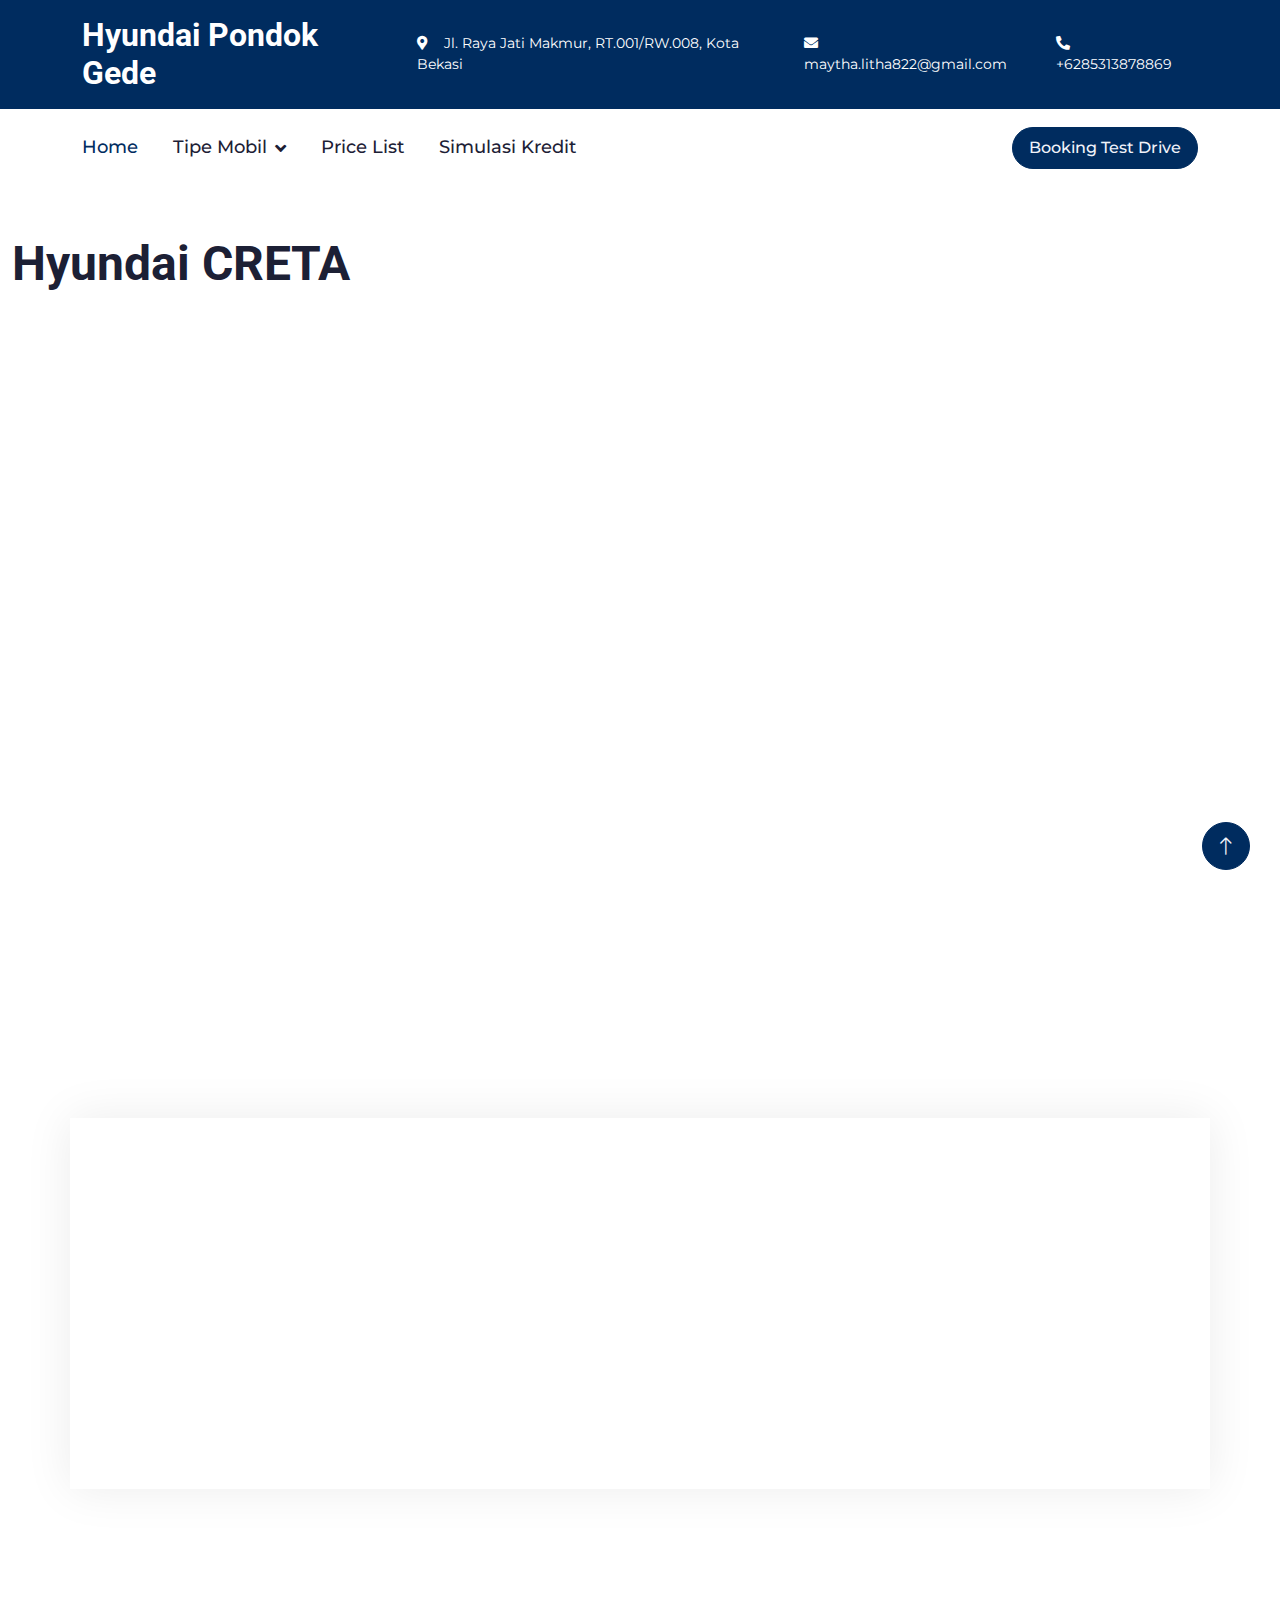
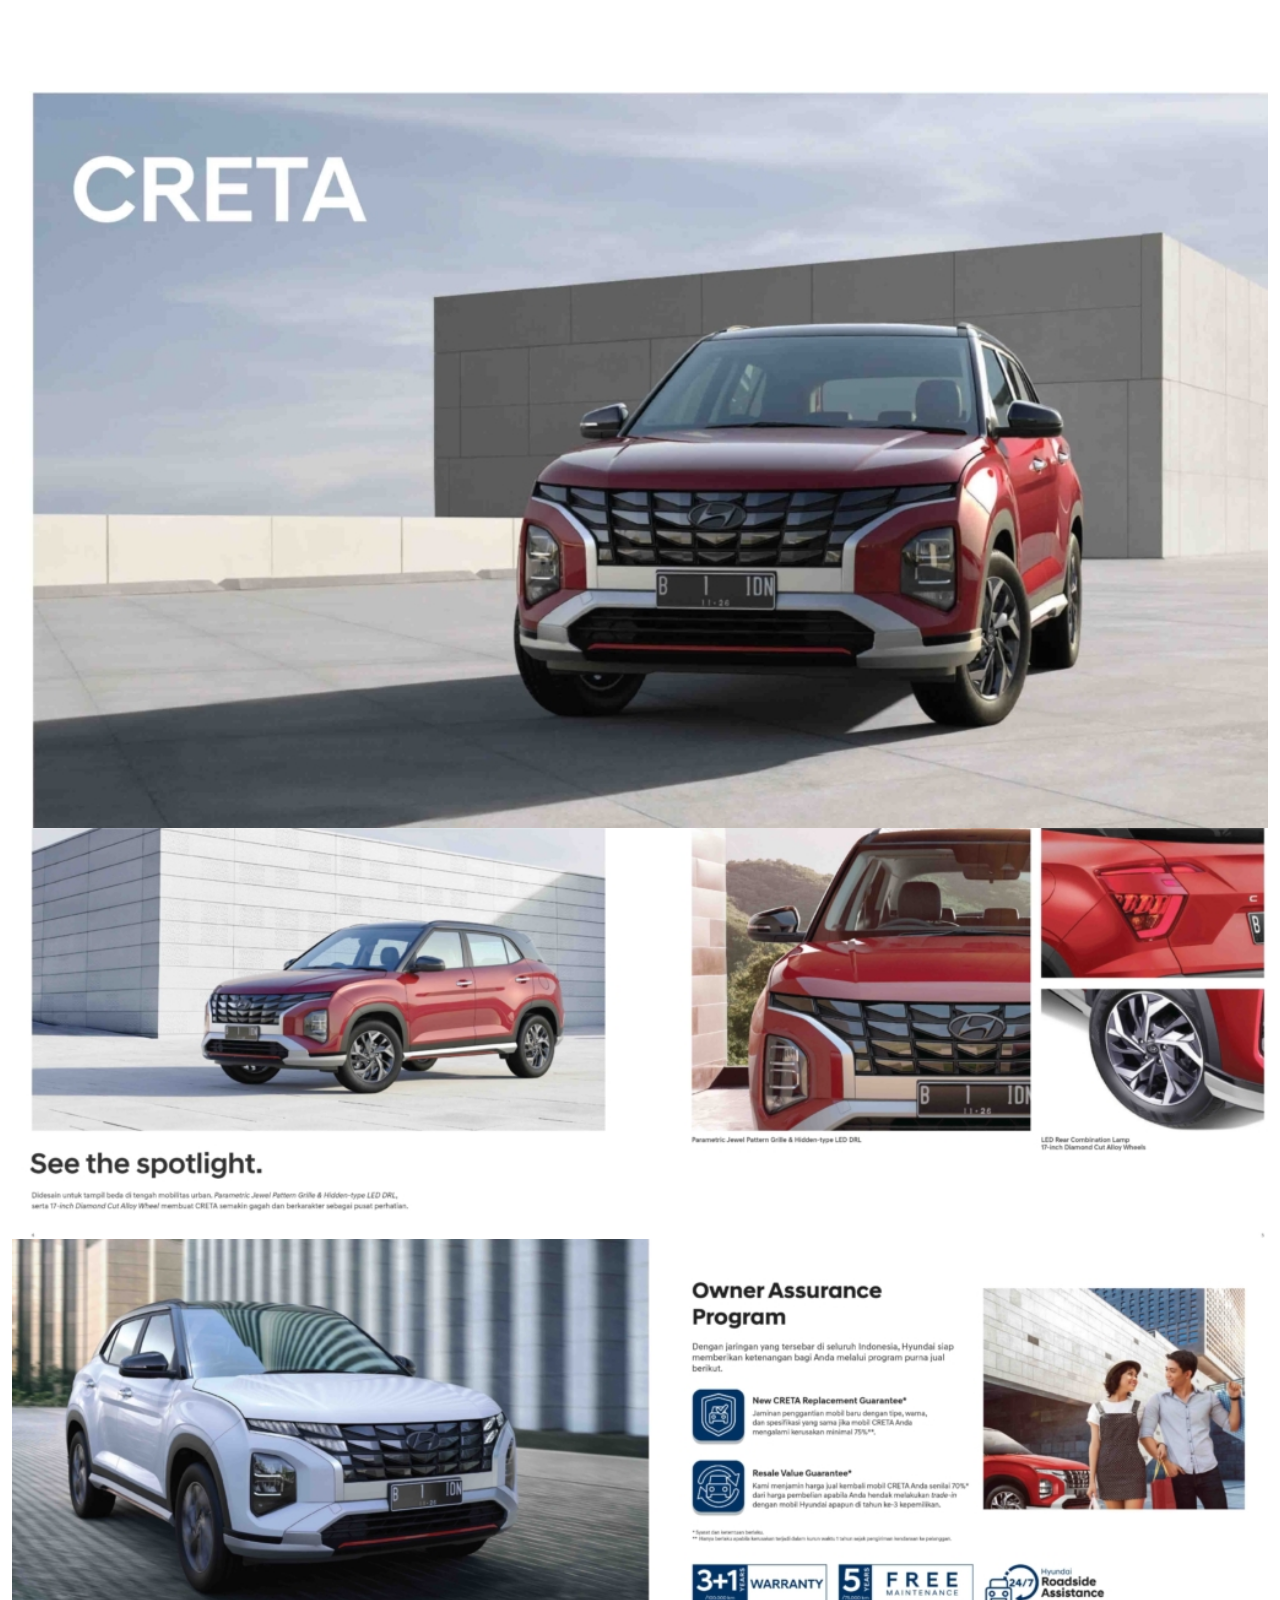
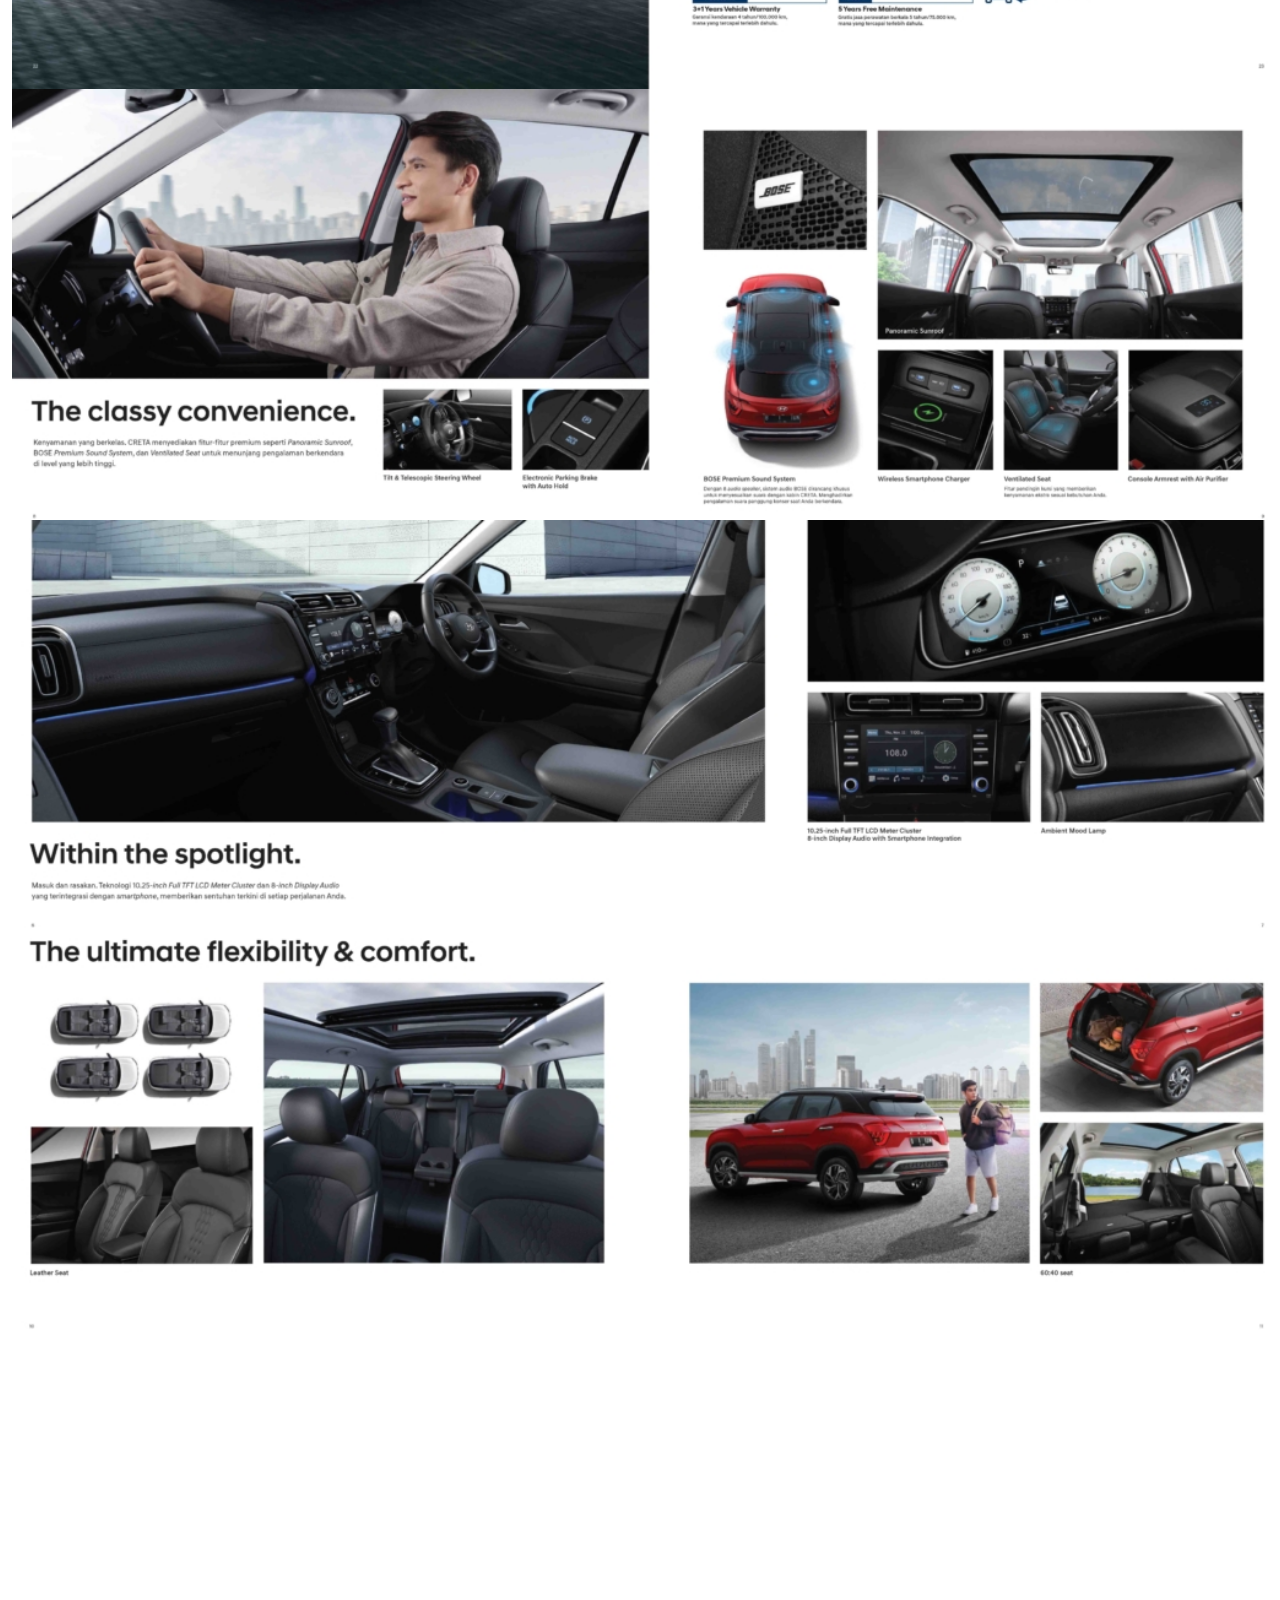
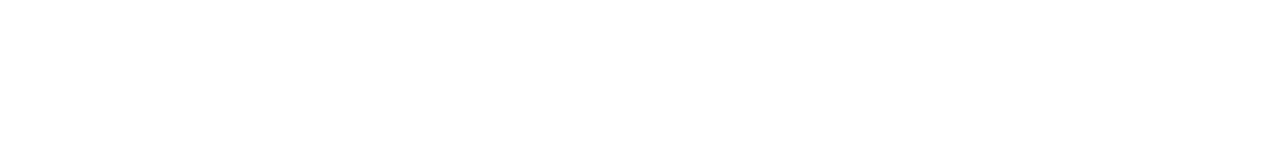
==== creta.html @ d4f78513 "feat: price list, video, produk individual" ====
<!DOCTYPE html>
<html lang="en">
  <head>
    <meta charset="utf-8" />
    <title>Hyundai Pondok Gede</title>
    <meta content="width=device-width, initial-scale=1.0" name="viewport" />
    <meta content="" name="keywords" />
    <meta content="" name="description" />

    <!-- Favicon -->
    <link href="/favicon_package_v0.16/favicon.ico" rel="icon" />

    <!-- Google Web Fonts -->
    <link rel="preconnect" href="https://fonts.googleapis.com" />
    <link rel="preconnect" href="https://fonts.gstatic.com" crossorigin />
    <link
      href="https://fonts.googleapis.com/css2?family=Montserrat:wght@400;500&family=Roboto:wght@500;700&display=swap"
      rel="stylesheet"
    />

    <!-- Icon Font Stylesheet -->
    <link
      href="https://cdnjs.cloudflare.com/ajax/libs/font-awesome/5.10.0/css/all.min.css"
      rel="stylesheet"
    />
    <link
      href="https://cdn.jsdelivr.net/npm/bootstrap-icons@1.4.1/font/bootstrap-icons.css"
      rel="stylesheet"
    />

    <!-- Libraries Stylesheet -->
    <link href="lib/animate/animate.min.css" rel="stylesheet" />
    <link href="lib/owlcarousel/assets/owl.carousel.min.css" rel="stylesheet" />
    <link href="lib/lightbox/css/lightbox.min.css" rel="stylesheet" />

    <!-- Customized Bootstrap Stylesheet -->
    <link href="css/bootstrap.min.css" rel="stylesheet" />

    <!-- Template Stylesheet -->
    <link href="css/style.css" rel="stylesheet" />
  </head>

  <body>
    <!-- Spinner Start -->
    <div
      id="spinner"
      class="show bg-white position-fixed translate-middle w-100 vh-100 top-50 start-50 d-flex align-items-center justify-content-center"
    >
      <div
        class="spinner-border text-primary"
        role="status"
        style="width: 3rem; height: 3rem"
      ></div>
    </div>
    <!-- Spinner End -->

    <!-- Topbar Start -->
    <div class="container-fluid bg-primary text-white d-none d-lg-flex">
      <div class="container py-3">
        <div class="d-flex align-items-center">
          <a href="index.html">
            <h2 class="text-white fw-bold m-0">Hyundai Pondok Gede</h2>
          </a>
          <div class="ms-auto d-flex align-items-center">
            <small class="ms-4"
              ><i class="fa fa-map-marker-alt me-3"></i>Jl. Raya Jati Makmur,
              RT.001/RW.008, Kota Bekasi</small
            >
            <small class="ms-4"
              ><i class="fa fa-envelope me-3"></i
              >maytha.litha822@gmail.com</small
            >
            <small class="ms-4"
              ><i class="fa fa-phone-alt me-3"></i>+6285313878869</small
            >
          </div>
        </div>
      </div>
    </div>
    <!-- Topbar End -->

    <!-- Navbar Start -->
    <div class="container-fluid bg-white sticky-top">
      <div class="container">
        <nav class="navbar navbar-expand-lg bg-white navbar-light p-lg-0">
          <a href="index.html" class="navbar-brand d-lg-none">
            <h1 class="fw-bold m-0">Hyundai Pondok Gede</h1>
          </a>
          <button
            type="button"
            class="navbar-toggler me-0"
            data-bs-toggle="collapse"
            data-bs-target="#navbarCollapse"
          >
            <span class="navbar-toggler-icon"></span>
          </button>
          <div class="collapse navbar-collapse" id="navbarCollapse">
            <div class="navbar-nav">
              <a href="index.html" class="nav-item nav-link active">Home</a>
              <div class="nav-item dropdown">
                <a
                  href="#"
                  class="nav-link dropdown-toggle"
                  data-bs-toggle="dropdown"
                  >Tipe Mobil</a
                >
                <div
                  class="dropdown-menu bg-light rounded-0 rounded-bottom m-0"
                >
                  <a href="/stargazer.html" class="dropdown-item">STARGAZER</a>
                  <a href="/creta.html" class="dropdown-item">CRETA</a>
                  <a href="/palisade.html" class="dropdown-item">PALISADE</a>
                  <a href="/santafe.html" class="dropdown-item">SANTA FE</a>
                  <a href="/staria.html" class="dropdown-item">STARIA</a>
                  <a href="/ioniq.html" class="dropdown-item">IONIQ 5</a>
                </div>
              </div>
              <a href="service.html" class="nav-item nav-link">Price List</a>
              <a href="project.html" class="nav-item nav-link"
                >Simulasi Kredit</a
              >
            </div>
            <div class="ms-auto d-none d-lg-block">
              <a href="" class="btn btn-primary rounded-pill py-2 px-3"
                >Booking Test Drive</a
              >
            </div>
          </div>
        </nav>
      </div>
    </div>
    <!-- Navbar End -->
<!-- pricing table  -->
  <div class="container-xxl py-5">
    <h1 class="display-5 mb-4">Hyundai CRETA</h1>
    <div class="modal-body">
      <!-- 16:9 aspect ratio -->
      <div class="ratio ratio-16x9">
          <iframe class="embed-responsive-item" src="https://www.youtube.com/embed/FW0OBtFiJvI" id="video" allowfullscreen allowscriptaccess="always"
              allow="autoplay"></iframe>
      </div>
  </div>
      <div class="container">
        <div
          class="text-center mx-auto wow fadeInUp"
          data-wow-delay="0.1s"
          style="max-width: 500px"
        >
          <h1 class="display-5 mb-5">Price List</h1>
        </div>
        <div class="row g-4 feature-row">
          <div class="col-lg-4 col-md-6 wow fadeInUp" data-wow-delay="0.1s">
            <div class="service-item position-relative h-100">
              <div class="service-text rounded p-5">
                <h3>Tipe Prime</h3>
        
                <p class="mb-0 mt-2"></p>
                <p class="mb-0">Harga: Rp 291.300.000</p>
              </div>
    
            </div>
          </div>
          <div class="col-lg-4 col-md-6 wow fadeInUp" data-wow-delay="0.1s">
            <div class="service-item position-relative h-100">
              <div class="service-text rounded p-5">
                <h3>Tipe Prime</h3>
        
                <p class="mb-0 mt-2"></p>
                <p class="mb-0">Harga: Rp 291.300.000</p>
              </div>
    
            </div>
          </div>
          <div class="col-lg-4 col-md-6 wow fadeInUp" data-wow-delay="0.1s">
            <div class="service-item position-relative h-100">
              <div class="service-text rounded p-5">
                <h3>Tipe Prime</h3>
        
                <p class="mb-0 mt-2"></p>
                <p class="mb-0">Harga: Rp 291.300.000</p>
              </div>
    
            </div>
          </div>
          <div class="col-lg-4 col-md-6 wow fadeInUp" data-wow-delay="0.1s">
            <div class="service-item position-relative h-100">
              <div class="service-text rounded p-5">
                <h3>Tipe Prime</h3>
        
                <p class="mb-0 mt-2"></p>
                <p class="mb-0">Harga: Rp 291.300.000</p>
              </div>
    
            </div>
          </div>
          <div class="col-lg-4 col-md-6 wow fadeInUp" data-wow-delay="0.1s">
            <div class="service-item position-relative h-100">
              
    
            </div>
          </div>
          <div class="col-lg-4 col-md-6 wow fadeInUp" data-wow-delay="0.1s">
            <div class="service-item position-relative h-100">
              <div class="service-text rounded p-5">
                <h3>Tipe Prime</h3>
        
                <p class="mb-0 mt-2"></p>
                <p class="mb-0">Harga: Rp 291.300.000</p>
              </div>
    
            </div>
          </div>
          
        </div>
        
      </div>
      
    </div>
<!-- end priceing table -->
    <!-- brosur start -->
    <div class="container-xxl py-5">
        <div
          class="text-center mx-auto wow fadeInUp"
          data-wow-delay="0.1s"
          style="max-width: 500px"
        >
          <h1 class="display-5 mb-5">Detail Fitur</h1>
        </div>
        <img class="w-100" src="/img/creta-brosur1.jpg">
        <img class="w-100" src="/img/creta-brosur2.jpg">
        <img class="w-100" src="/img/creta-brosur3.jpg">
        <img class="w-100" src="/img/creta-brosur4.jpg">
        <img class="w-100" src="/img/creta-brosur5.jpg">
        <img class="w-100" src="/img/creta-brosur6.jpg">
        
    </div>
    <!-- Footer Start -->
    <div
      class="container-fluid bg-dark footer mt-5 py-5 wow fadeIn"
      data-wow-delay="0.1s"
    >
      <div class="container py-5">
        <div class="row g-5">
          <div class="col-lg-3 col-md-6">
            <h4 class="text-white mb-4">Hubungi kami</h4>
            <p class="mb-2">
              <i class="fa fa-phone-alt me-3"></i>+6285313878869
            </p>
            <p class="mb-2">
              <i class="fa fa-envelope me-3"></i>maytha.litha822@gmail.com
            </p>
            
          </div>
        
          
          </div>
        </div>
      </div>
    </div>
    <!-- Footer End -->

    <!-- Back to Top -->
    <a
      href="#"
      class="btn btn-lg btn-primary btn-lg-square rounded-circle back-to-top"
      ><i class="bi bi-arrow-up"></i
    ></a>

    <!-- JavaScript Libraries -->
    <script src="https://ajax.googleapis.com/ajax/libs/jquery/3.6.1/jquery.min.js"></script>
    <script src="https://cdn.jsdelivr.net/npm/bootstrap@5.0.0/dist/js/bootstrap.bundle.min.js"></script>
    <script src="lib/wow/wow.min.js"></script>
    <script src="lib/easing/easing.min.js"></script>
    <script src="lib/waypoints/waypoints.min.js"></script>
    <script src="lib/owlcarousel/owl.carousel.min.js"></script>
    <script src="lib/lightbox/js/lightbox.min.js"></script>

    <!-- Template Javascript -->
    <script src="js/main.js"></script>
  </body>
</html>
---- css/style.css ----
/********** Template CSS **********/
:root {
    --primary: #002c5f;
    --secondary: #555555;
    --light: #F1F3FA;
    --dark: #1C2035;
}

.back-to-top {
    position: fixed;
    display: none;
    right: 30px;
    bottom: 30px;
    z-index: 99;
}

.fw-medium {
    font-weight: 500;
}


/*** Spinner ***/
#spinner {
    opacity: 0;
    visibility: hidden;
    transition: opacity .5s ease-out, visibility 0s linear .5s;
    z-index: 99999;
}

#spinner.show {
    transition: opacity .5s ease-out, visibility 0s linear 0s;
    visibility: visible;
    opacity: 1;
}


/*** Button ***/
.btn {
    transition: .5s;
    font-weight: 500;
}

.btn-primary,
.btn-outline-primary:hover {
    color: var(--light);
}

.btn-secondary,
.btn-outline-secondary:hover {
    color: var(--dark);
}

.btn-square {
    width: 38px;
    height: 38px;
}

.btn-sm-square {
    width: 32px;
    height: 32px;
}

.btn-lg-square {
    width: 48px;
    height: 48px;
}

.btn-square,
.btn-sm-square,
.btn-lg-square {
    padding: 0;
    display: flex;
    align-items: center;
    justify-content: center;
    font-weight: normal;
}


/*** Navbar ***/
.sticky-top {
    top: -100px;
    transition: .5s;
}

.navbar .navbar-nav .nav-link {
    margin-right: 35px;
    padding: 25px 0;
    color: var(--dark);
    font-size: 18px;
    font-weight: 500;
    outline: none;
}

.navbar .navbar-nav .nav-link:hover,
.navbar .navbar-nav .nav-link.active {
    color: var(--primary);
}

.navbar .dropdown-toggle::after {
    border: none;
    content: "\f107";
    font-family: "Font Awesome 5 Free";
    font-weight: 900;
    vertical-align: middle;
    margin-left: 8px;
}

@media (max-width: 991.98px) {
    .navbar .navbar-nav .nav-link  {
        margin-right: 0;
        padding: 10px 0;
    }

    .navbar .navbar-nav {
        margin-top: 15px;
        border-top: 1px solid #EEEEEE;
    }
}

@media (min-width: 992px) {
    .navbar .nav-item .dropdown-menu {
        display: block;
        border: none;
        margin-top: 0;
        top: 150%;
        opacity: 0;
        visibility: hidden;
        transition: .5s;
    }

    .navbar .nav-item:hover .dropdown-menu {
        top: 100%;
        visibility: visible;
        transition: .5s;
        opacity: 1;
    }
}


/*** Header ***/
.carousel-caption {
    top: 0;
    left: 0;
    right: 0;
    bottom: 0;
    display: flex;
    align-items: center;
    background: rgba(0, 0, 0, .1);
    z-index: 1;
}

.carousel-control-prev,
.carousel-control-next {
    width: 15%;
}

.carousel-control-prev-icon,
.carousel-control-next-icon {
    width: 3.5rem;
    height: 3.5rem;
    border-radius: 3.5rem;
    background-color: var(--primary);
    border: 15px solid var(--primary);
}

@media (max-width: 768px) {
    #header-carousel .carousel-item {
        position: relative;
        min-height: 450px;
    }
    
    #header-carousel .carousel-item img {
        position: absolute;
        width: 100%;
        height: 100%;
        object-fit: cover;
    }
    .btn {
        display: none;
    }
}

.page-header {
    background: linear-gradient(rgba(0, 0, 0, .1), rgba(0, 0, 0, .1)), url(../img/carousel-1.jpg) center center no-repeat;
    background-size: cover;
}

.page-header .breadcrumb-item+.breadcrumb-item::before {
    color: var(--light);
}

.page-header .breadcrumb-item,
.page-header .breadcrumb-item a {
    font-size: 18px;
    color: var(--light);
}


/*** Features ***/
.feature-row {
    box-shadow: 0 0 45px rgba(0, 0, 0, .08);
}

.feature-item {
    border-color: rgba(0, 0, 0, .03) !important;
}


/*** About ***/
.about {
    background: linear-gradient(rgba(0, 0, 0, .1), rgba(0, 0, 0, .1)), url(../img/about.jpg) left center no-repeat;
    background-size: cover;
}

.btn-play {
    position: relative;
    display: block;
    box-sizing: content-box;
    width: 36px;
    height: 46px;
    border-radius: 100%;
    border: none;
    outline: none !important;
    padding: 18px 20px 20px 28px;
    background: var(--primary);
}

.btn-play:before {
    content: "";
    position: absolute;
    z-index: 0;
    left: 50%;
    top: 50%;
    transform: translateX(-50%) translateY(-50%);
    display: block;
    width: 90px;
    height: 90px;
    background: var(--primary);
    border-radius: 100%;
    animation: pulse-border 1500ms ease-out infinite;
}

.btn-play:after {
    content: "";
    position: absolute;
    z-index: 1;
    left: 50%;
    top: 50%;
    transform: translateX(-50%) translateY(-50%);
    display: block;
    width: 90px;
    height: 90px;
    background: var(--primary);
    border-radius: 100%;
    transition: all 200ms;
}

.btn-play span {
    display: block;
    position: relative;
    z-index: 3;
    width: 0;
    height: 0;
    left: 3px;
    border-left: 30px solid #FFFFFF;
    border-top: 18px solid transparent;
    border-bottom: 18px solid transparent;
}

@keyframes pulse-border {
    0% {
        transform: translateX(-50%) translateY(-50%) translateZ(0) scale(1);
        opacity: 1;
    }

    100% {
        transform: translateX(-50%) translateY(-50%) translateZ(0) scale(2);
        opacity: 0;
    }
}

.modal-video .modal-dialog {
    position: relative;
    max-width: 800px;
    margin: 60px auto 0 auto;
}

.modal-video .modal-body {
    position: relative;
    padding: 0px;
}

.modal-video .close {
    position: absolute;
    width: 30px;
    height: 30px;
    right: 0px;
    top: -30px;
    z-index: 999;
    font-size: 30px;
    font-weight: normal;
    color: #FFFFFF;
    background: #000000;
    opacity: 1;
}


/*** Service ***/
.service-item .service-text {
    position: relative;
    width: 100%;
    top: 0;
    left: 0;
    text-align: center;
    background: #FFFFFF;
    box-shadow: 0 0 45px rgba(0, 0, 0, .06);
    transition: .5s;
    z-index: 2;
}

.service-item:hover .service-text {
    top: -1.5rem;
}

.service-item .service-text h5 {
    transition: .5s;
}

.service-item:hover .service-text h5 {
    color: var(--primary);
}

.service-item .service-btn {
    position: absolute;
    width: 80%;
    height: 3rem;
    left: 10%;
    bottom: 0;
    display: flex;
    align-items: center;
    justify-content: center;
    background: #FFFFFF;
    box-shadow: 0 0 45px rgba(0, 0, 0, .07);
    transition: .5s;
    z-index: 1;
}

.service-item:hover .service-btn {
    bottom: -1.5rem;
}


/*** Project ***/
.project-item {
    position: relative;
    border-radius: 8px;
    overflow: hidden;
    box-shadow: 0 0 45px rgba(0, 0, 0, .07);
}

.project-item .project-overlay {
    position: absolute;
    width: 100%;
    height: 100%;
    top: 0;
    left: 0;
    display: flex;
    align-items: center;
    justify-content: center;
    background: rgba(0, 0, 0, .5);
    opacity: 0;
    padding-top: 60px;
    transition: .5s;
}

.project-item:hover .project-overlay {
    opacity: 1;
    padding-top: 0;
}

.project-carousel .owl-nav {
    position: absolute;
    top: -100px;
    right: 0;
    display: flex;
}

.project-carousel .owl-nav .owl-prev,
.project-carousel .owl-nav .owl-next {
    margin-left: 15px;
    width: 55px;
    height: 55px;
    display: flex;
    align-items: center;
    justify-content: center;
    color: var(--secondary);
    border-radius: 55px;
    box-shadow: 0 0 45px rgba(0, 0, 0, .15);
    font-size: 25px;
    transition: .5s;
}

.project-carousel .owl-nav .owl-prev:hover,
.project-carousel .owl-nav .owl-next:hover {
    background: var(--primary);
    color: #FFFFFF;
}

@media (max-width: 768px) {
    .project-carousel .owl-nav {
        top: -70px;
        right: auto;
        left: 50%;
        transform: translateX(-50%);
    }

    .project-carousel .owl-nav .owl-prev,
    .project-carousel .owl-nav .owl-next {
        margin: 0 7px;
        width: 45px;
        height: 45px;
        font-size: 20px;
    }
}


/*** Team ***/
.team-item {
    position: relative;
    text-align: center;
    box-shadow: 0 0 45px rgba(0, 0, 0, .07);
}

.team-item .team-social {
    position: absolute;
    padding: 0;
    top: 15px;
    left: 0;
    overflow: hidden;
}

.team-item .team-social li {
    list-style-type: none;
    margin-bottom: 10px;
    margin-left: -50px;
    opacity: 0;
    transition: .5s;
}

.team-item:hover .team-social li {
    margin-left: 15px;
    opacity: 1;
}

.team-item .team-social li .btn {
    background: #FFFFFF;
    color: var(--primary);
    border-radius: 40px;
    transition: .5s;
}

.team-item .team-social li .btn:hover {
    color: #FFFFFF;
    background: var(--primary);
}

.team-item .team-social li:nth-child(1) {
    transition-delay: .1s;
}

.team-item .team-social li:nth-child(2) {
    transition-delay: .2s;
}

.team-item .team-social li:nth-child(3) {
    transition-delay: .3s;
}

.team-item .team-social li:nth-child(4) {
    transition-delay: .4s;
}

.team-item .team-social li:nth-child(5) {
    transition-delay: .5s;
}


/*** Testimonial ***/
.testimonial-item {
    box-shadow: 0 0 45px rgba(0, 0, 0, .07);
    transition: .5s;
}

.owl-item .testimonial-item,
.testimonial-item * {
    transition: .5s;
}

.owl-item.center .testimonial-item,
.testimonial-item:hover {
    background: var(--primary);
}

.owl-item.center .testimonial-item *,
.testimonial-item:hover * {
    color: #FFFFFF !important;
}

.testimonial-item img {
    width: 100px !important;
    height: 100px !important;
    border-radius: 100px;
}

.testimonial-carousel .owl-nav {
    position: absolute;
    top: -100px;
    right: 0;
    display: flex;
}

.testimonial-carousel .owl-nav .owl-prev,
.testimonial-carousel .owl-nav .owl-next {
    margin-left: 15px;
    width: 55px;
    height: 55px;
    display: flex;
    align-items: center;
    justify-content: center;
    color: var(--secondary);
    border-radius: 55px;
    box-shadow: 0 0 45px rgba(0, 0, 0, .15);
    font-size: 25px;
    transition: .5s;
}

.testimonial-carousel .owl-nav .owl-prev:hover,
.testimonial-carousel .owl-nav .owl-next:hover {
    background: var(--primary);
    color: #FFFFFF;
}

@media (max-width: 768px) {
    .testimonial-carousel .owl-nav {
        top: -70px;
        right: auto;
        left: 50%;
        transform: translateX(-50%);
    }

    .testimonial-carousel .owl-nav .owl-prev,
    .testimonial-carousel .owl-nav .owl-next {
        margin: 0 7px;
        width: 45px;
        height: 45px;
        font-size: 20px;
    }
}


/*** Footer ***/
.footer {
    color: #B0B9AE;
}

.footer .btn.btn-link {
    display: block;
    margin-bottom: 5px;
    padding: 0;
    text-align: left;
    color: #B0B9AE;
    font-weight: normal;
    text-transform: capitalize;
    transition: .3s;
}

.footer .btn.btn-link::before {
    position: relative;
    content: "\f105";
    font-family: "Font Awesome 5 Free";
    font-weight: 900;
    margin-right: 10px;
}

.footer .btn.btn-link:hover {
    color: var(--light);
    letter-spacing: 1px;
    box-shadow: none;
}

.copyright {
    color: #B0B9AE;
}

.copyright {
    background: #111111;
}

.copyright a:hover {
    color: var(--primary) !important;
}
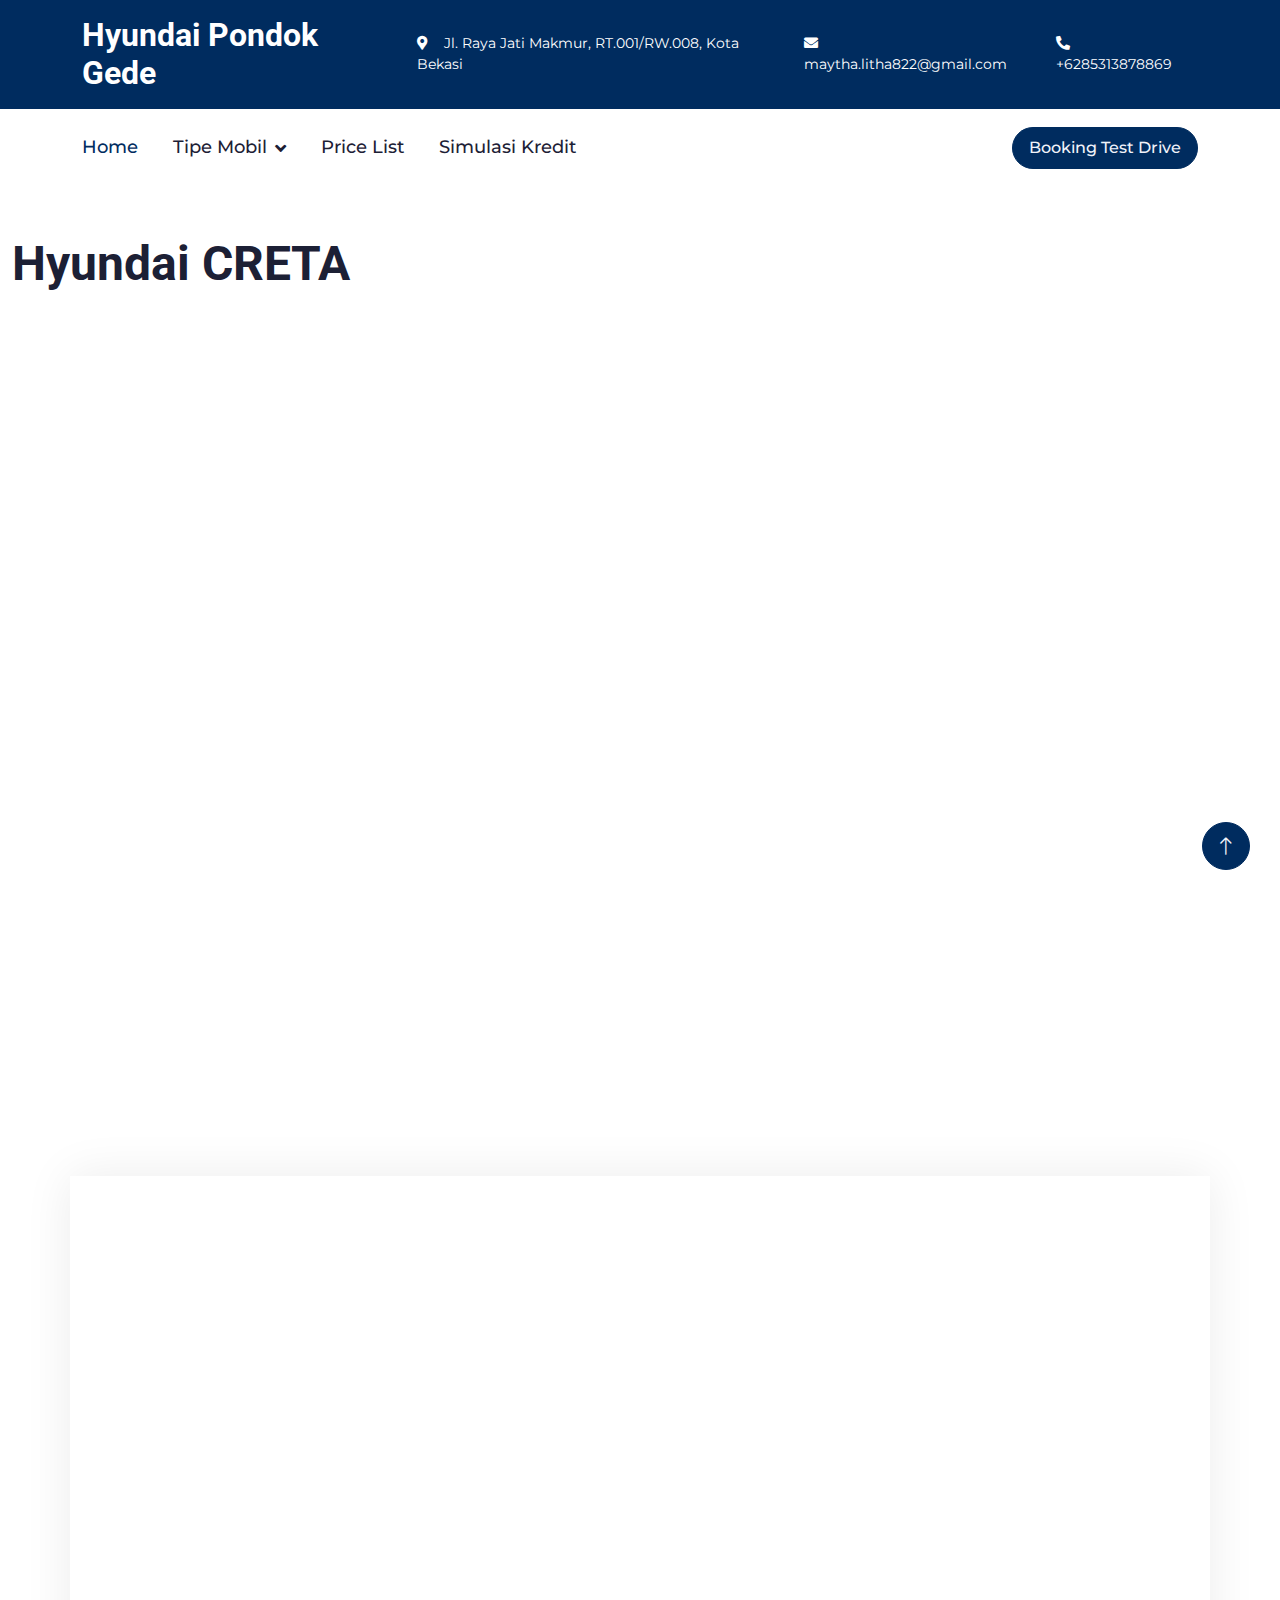
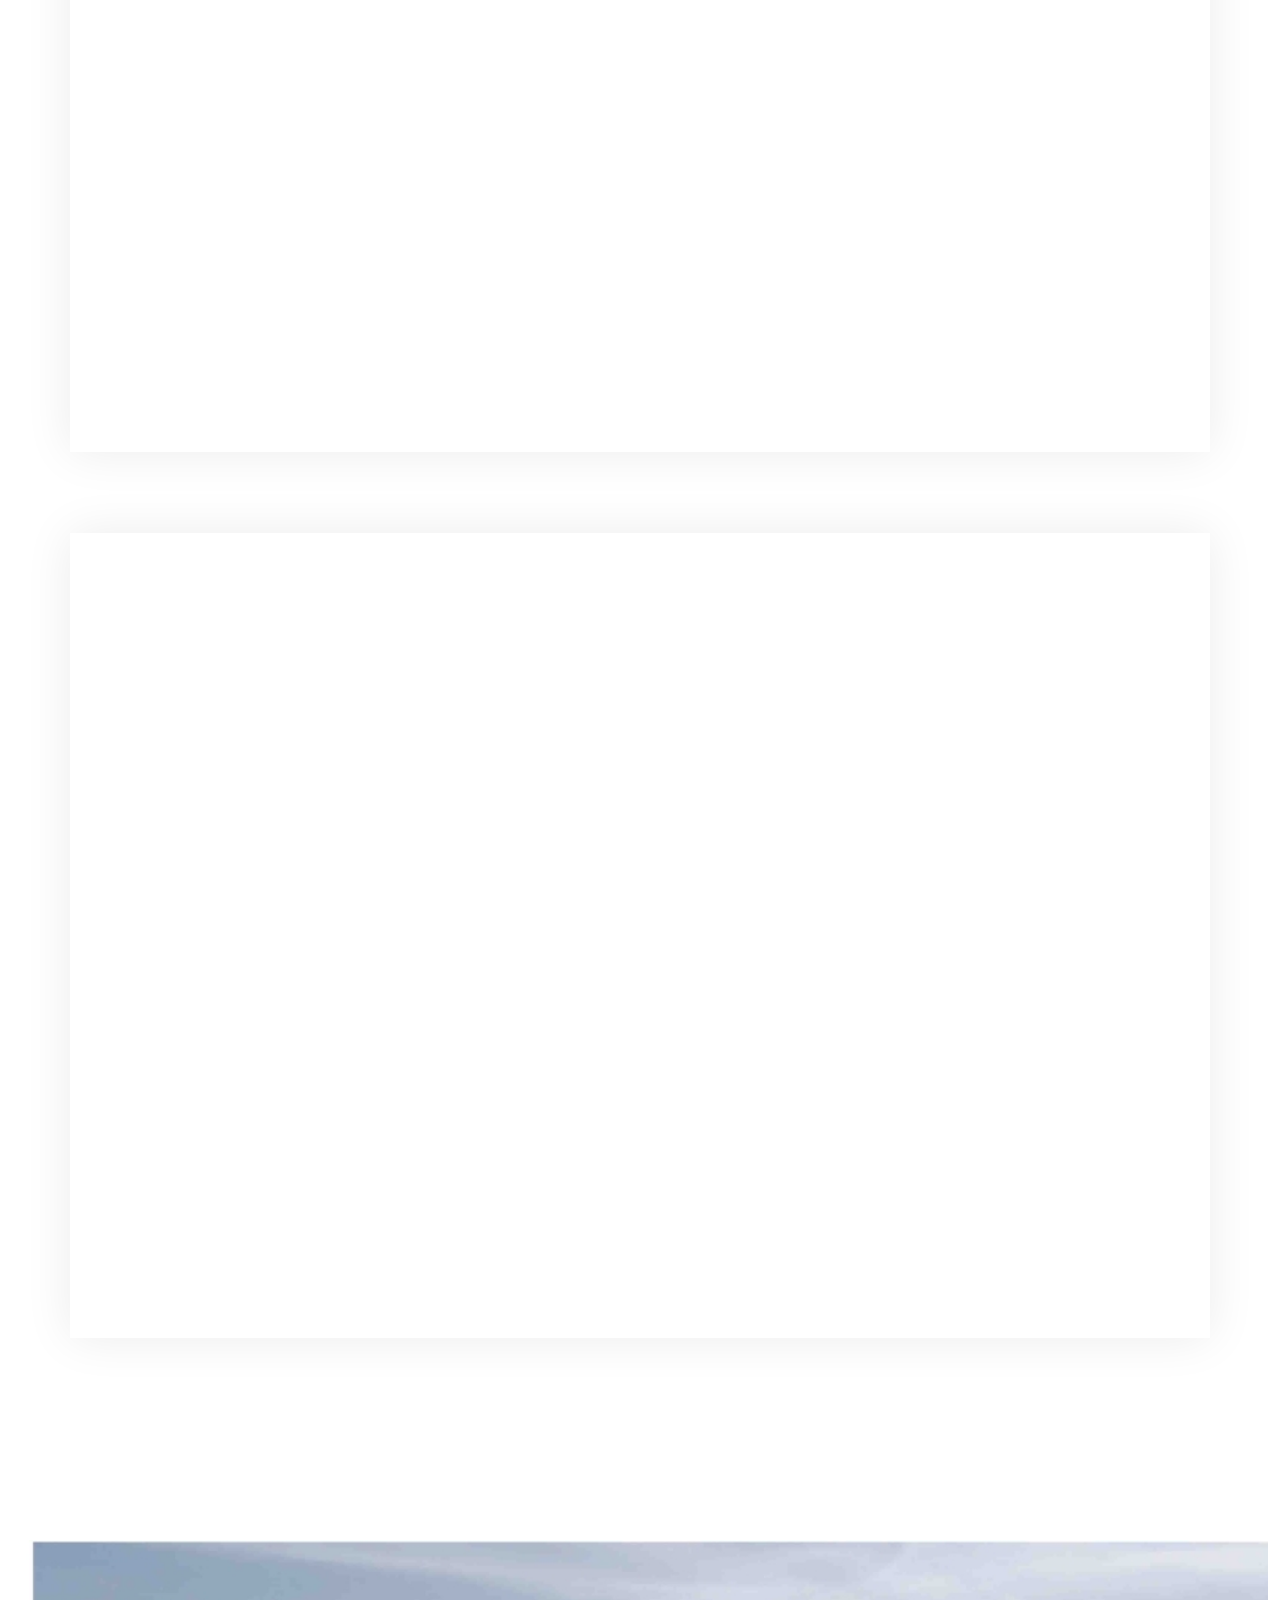
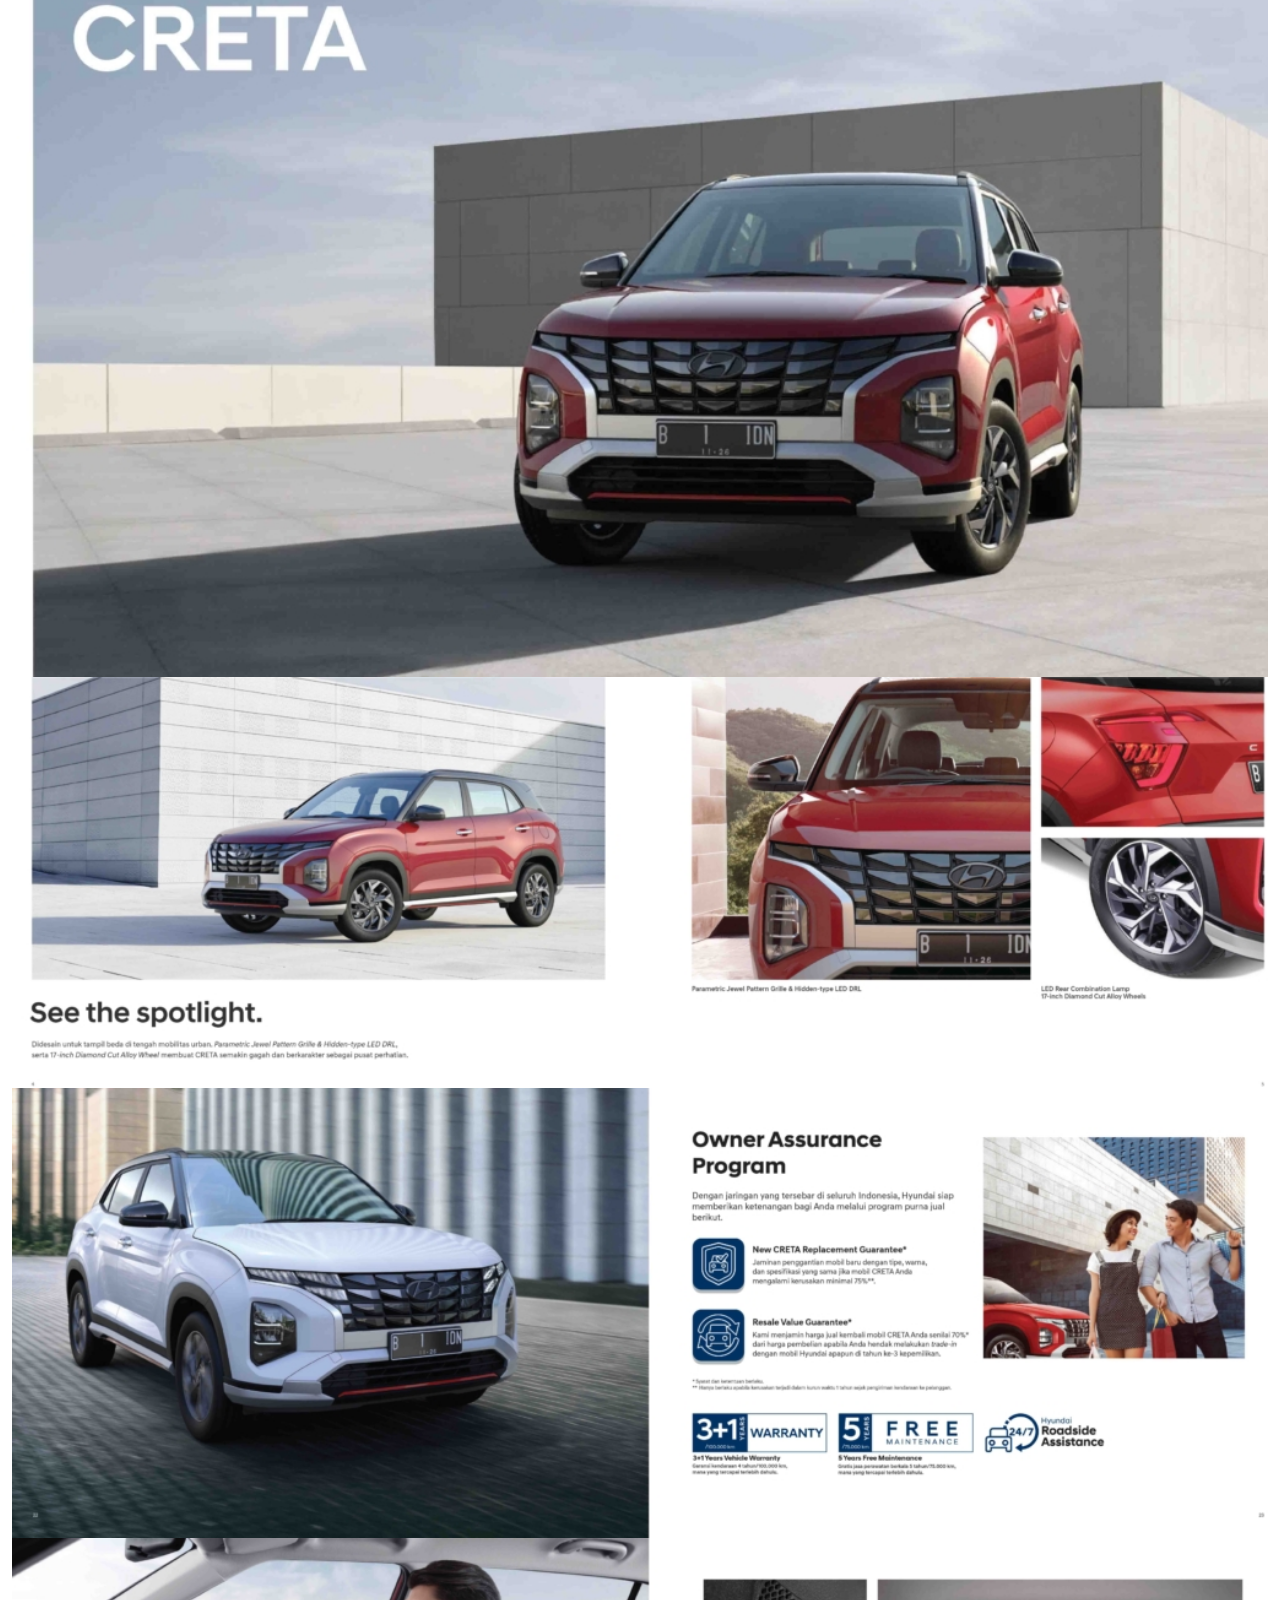
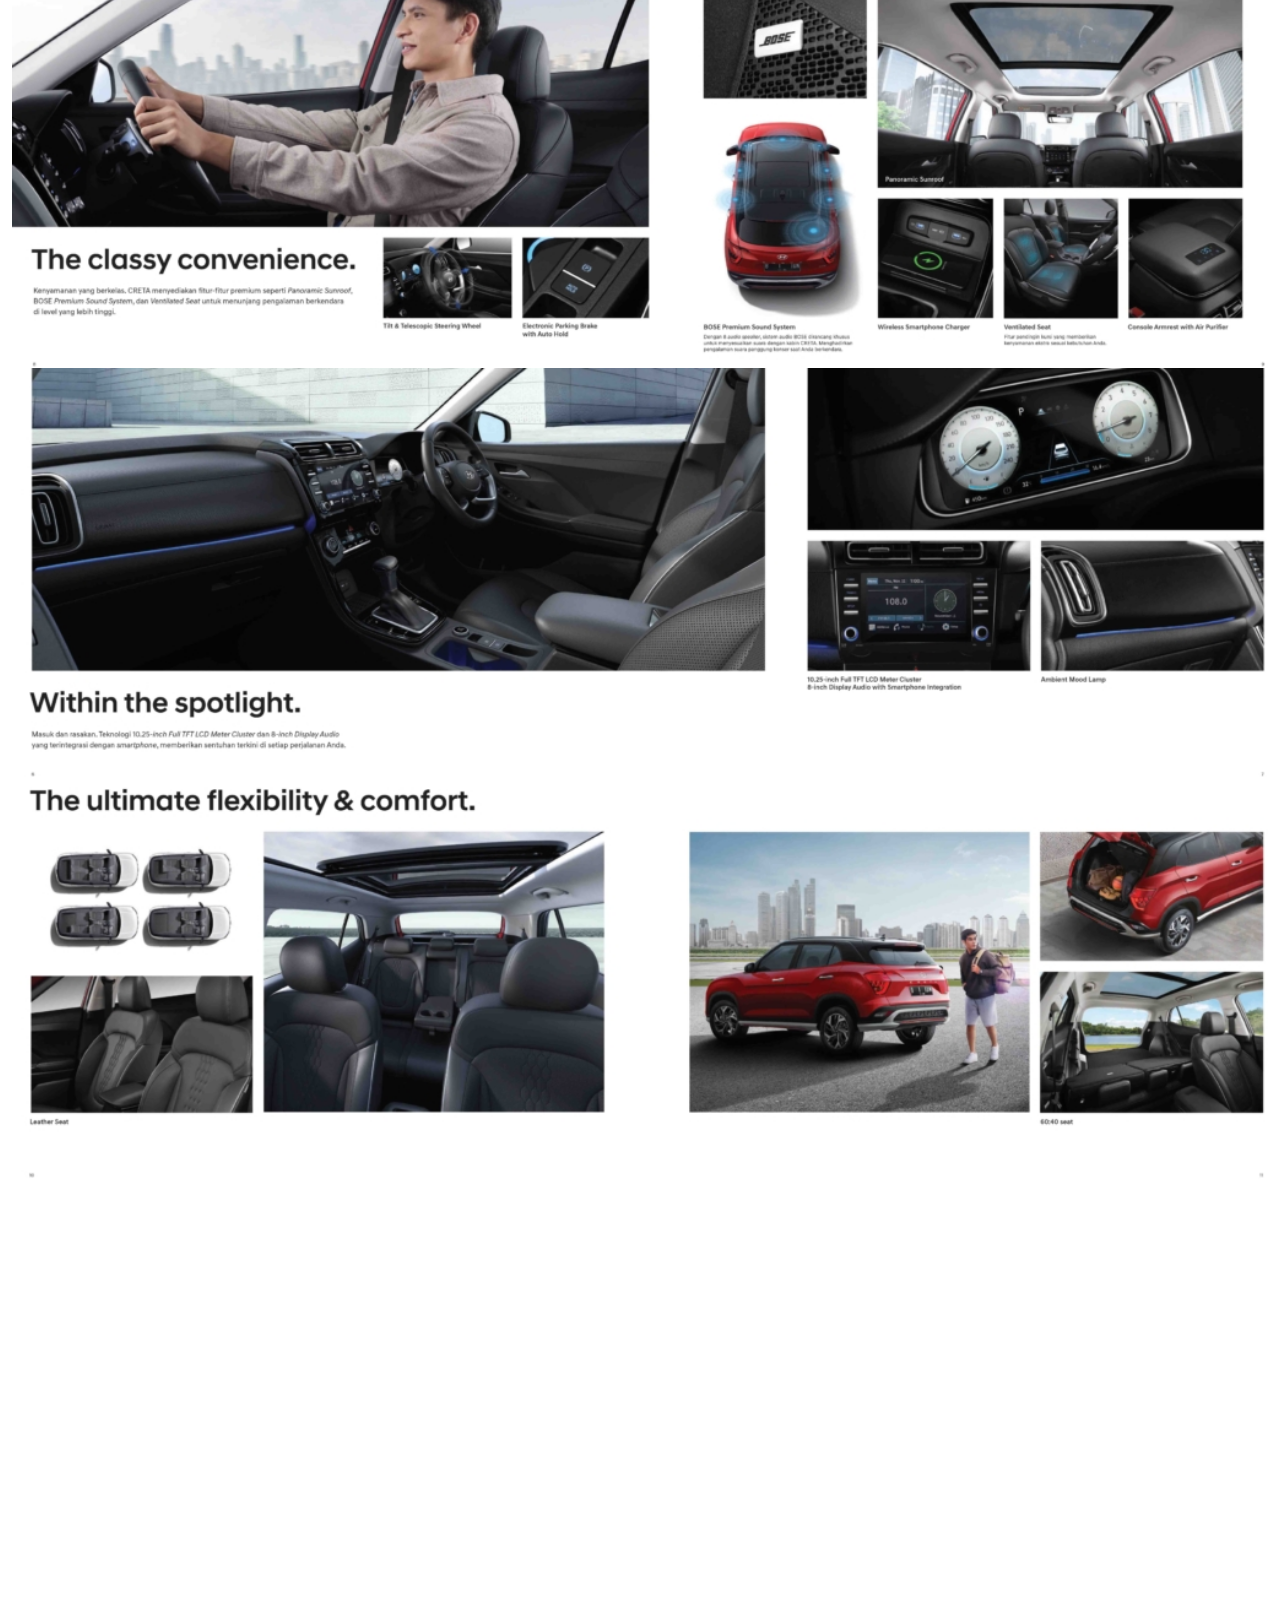
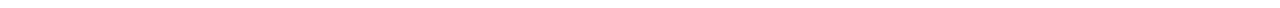
==== commit ea046488: "feat: adding car colors and update pricelist" ====
--- a/creta.html
+++ b/creta.html
@@ -121,7 +121,10 @@
               >
             </div>
             <div class="ms-auto d-none d-lg-block">
-              <a href="" class="btn btn-primary rounded-pill py-2 px-3"
+              <a
+                href=""
+                onclick="goToWhatsapp()"
+                class="btn btn-primary rounded-pill py-2 px-3"
                 >Booking Test Drive</a
               >
             </div>
@@ -130,16 +133,142 @@
       </div>
     </div>
     <!-- Navbar End -->
-<!-- pricing table  -->
-  <div class="container-xxl py-5">
-    <h1 class="display-5 mb-4">Hyundai CRETA</h1>
-    <div class="modal-body">
-      <!-- 16:9 aspect ratio -->
-      <div class="ratio ratio-16x9">
-          <iframe class="embed-responsive-item" src="https://www.youtube.com/embed/FW0OBtFiJvI" id="video" allowfullscreen allowscriptaccess="always"
-              allow="autoplay"></iframe>
-      </div>
-  </div>
+
+    <!-- pricing table  -->
+    <div class="container-xxl py-5">
+      <h1 class="display-5 mb-4">Hyundai CRETA</h1>
+      <div class="modal-body">
+        <!-- 16:9 aspect ratio -->
+        <div class="ratio ratio-16x9">
+          <iframe
+            class="embed-responsive-item"
+            src="https://www.youtube.com/embed/FW0OBtFiJvI"
+            id="video"
+            allowfullscreen
+            allowscriptaccess="always"
+            allow="autoplay"
+          ></iframe>
+        </div>
+      </div>
+
+      <!-- warna mobil start -->
+      <div class="container">
+        <div
+          class="text-center mx-auto wow fadeInUp"
+          data-wow-delay="0.1s"
+          style="max-width: 500px"
+        >
+          <h1 class="display-5 mb-5">Pilihan warna yang tersedia</h1>
+        </div>
+        <div class="row g-4 feature-row">
+          <div class="col-lg-4 col-md-6 wow fadeInUp" data-wow-delay="0.1s">
+            <div class="service-item position-relative h-100">
+              <div class="service-text rounded p-5">
+                <div style="width: 100%; height: 140px">
+                  <img
+                    class="img-fluid"
+                    href=""
+                    src="/img/creta-gray.png"
+                    alt="Icon Creta"
+                  />
+                </div>
+                <p class="mb-0 mt-2">Titan Gray Metallica</p>
+              </div>
+            </div>
+          </div>
+          <div class="col-lg-4 col-md-6 wow fadeInUp" data-wow-delay="0.1s">
+            <div class="service-item position-relative h-100">
+              <div class="service-text rounded p-5">
+                <div style="width: 100%; height: 140px">
+                  <img
+                    class="img-fluid"
+                    href=""
+                    src="/img/creta-white.png"
+                    alt="Icon Creta"
+                  />
+                </div>
+                <p class="mb-0 mt-2">Creamy white pearl</p>
+              </div>
+            </div>
+          </div>
+          <div class="col-lg-4 col-md-6 wow fadeInUp" data-wow-delay="0.1s">
+            <div class="service-item position-relative h-100">
+              <div class="service-text rounded p-5">
+                <div style="width: 100%; height: 140px">
+                  <img
+                    class="img-fluid"
+                    href=""
+                    src="/img/creta-blue.png"
+                    alt="Icon Creta"
+                  />
+                </div>
+                <p class="mb-0 mt-2">Galaxy Blue Pearl</p>
+              </div>
+            </div>
+          </div>
+          <div class="col-lg-4 col-md-6 wow fadeInUp" data-wow-delay="0.1s">
+            <div class="service-item position-relative h-100">
+              <div class="service-text rounded p-5">
+                <div style="width: 100%; height: 140px">
+                  <img
+                    class="img-fluid"
+                    href=""
+                    src="/img/creta-black.png"
+                    alt="Icon Creta"
+                  />
+                </div>
+                <p class="mb-0 mt-2">Midnight black pearl</p>
+              </div>
+            </div>
+          </div>
+          <div class="col-lg-4 col-md-6 wow fadeInUp" data-wow-delay="0.1s">
+            <div class="service-item position-relative h-100">
+              <div class="service-text rounded p-5">
+                <div style="width: 100%; height: 140px">
+                  <img
+                    class="img-fluid"
+                    href=""
+                    src="/img/creta-metallic.png"
+                    alt="Icon Creta"
+                  />
+                </div>
+                <p class="mb-0 mt-2">Magnetic silver metallic</p>
+              </div>
+            </div>
+          </div>
+          <div class="col-lg-4 col-md-6 wow fadeInUp" data-wow-delay="0.1s">
+            <div class="service-item position-relative h-100">
+              <div class="service-text rounded p-5">
+                <div style="width: 100%; height: 140px">
+                  <img
+                    class="img-fluid"
+                    href=""
+                    src="/img/creta-dragon-red.png"
+                    alt="Icon Creta"
+                  />
+                </div>
+                <p class="mb-0 mt-2">Dragon red pearl</p>
+              </div>
+            </div>
+          </div>
+          <div class="col-lg-4 col-md-6 wow fadeInUp" data-wow-delay="0.1s">
+            <div class="service-item position-relative h-100">
+              <div class="service-text rounded p-5">
+                <div style="width: 100%; height: 140px">
+                  <img
+                    class="img-fluid"
+                    href=""
+                    src="/img/creta-gray-again.png"
+                    alt="Icon Creta"
+                  />
+                </div>
+                <p class="mb-0 mt-2">Glowing silver metallic</p>
+              </div>
+            </div>
+          </div>
+        </div>
+      </div>
+      <!-- prive list mulai -->
       <div class="container">
         <div
           class="text-center mx-auto wow fadeInUp"
@@ -152,87 +281,104 @@
           <div class="col-lg-4 col-md-6 wow fadeInUp" data-wow-delay="0.1s">
             <div class="service-item position-relative h-100">
               <div class="service-text rounded p-5">
+                <h3>Tipe Active</h3>
+
+                <p class="mb-0 mt-2">
+                  Electric Parking Brake <br />
+                  Shark fin antenna <br />
+                  Rear AC <br />
+                  Android auto & Apple carplay <br />
+                  ABS,ESC,BAS,VSM,HAC,ESS
+                </p>
+                <h4 class="mb-0 mt-2">Harga: Rp 291.300.000</h4>
+              </div>
+            </div>
+          </div>
+          <div class="col-lg-4 col-md-6 wow fadeInUp" data-wow-delay="0.1s">
+            <div class="service-item position-relative h-100">
+              <div class="service-text rounded p-5">
+                <h3>Tipe Trend</h3>
+
+                <p class="mb-0 mt-2">
+                  Semua yang ada di tipe active <br />
+                  Leather seat <br />
+                  Automatic climate control <br />
+                  wireless charger<br />
+                  push start engine <br />
+                  6 speakers<br />
+                  rear view camera with adaptive guide<br />
+                  TPMS<br />
+                  Blue link
+                </p>
+                <h4 class="mb-0 mt-2">Harga: Rp 313.000.000</h4>
+              </div>
+            </div>
+          </div>
+          <div class="col-lg-4 col-md-6 wow fadeInUp" data-wow-delay="0.1s">
+            <div class="service-item position-relative h-100">
+              <div class="service-text rounded p-5">
+                <h3>Tipe Style</h3>
+
+                <p class="mb-0 mt-2">
+                  Semua yang ada di tipe trend<br />
+                  cruise control<br />
+                  Drive & traction mode <br />
+                  Full LED headlamp<br />
+                  Ambient mood lamp<br />Cooling glove box<br />
+                  Ventilated seat<br />
+                  Luggage net<br />
+                  Bose premium sound<br />BCA, SEW, RCCA
+                </p>
+                <h4 class="mb-0 mt-2">Harga: Rp 376.000.000</h4>
+              </div>
+            </div>
+          </div>
+
+          <div class="col-lg-4 col-md-6 wow fadeInUp" data-wow-delay="0.1s">
+            <div class="service-item position-relative h-100"></div>
+          </div>
+
+          <div class="col-lg-4 col-md-6 wow fadeInUp" data-wow-delay="0.1s">
+            <div class="service-item position-relative h-100">
+              <div class="service-text rounded p-5">
                 <h3>Tipe Prime</h3>
-        
-                <p class="mb-0 mt-2"></p>
-                <p class="mb-0">Harga: Rp 291.300.000</p>
-              </div>
-    
-            </div>
-          </div>
-          <div class="col-lg-4 col-md-6 wow fadeInUp" data-wow-delay="0.1s">
-            <div class="service-item position-relative h-100">
-              <div class="service-text rounded p-5">
-                <h3>Tipe Prime</h3>
-        
-                <p class="mb-0 mt-2"></p>
-                <p class="mb-0">Harga: Rp 291.300.000</p>
-              </div>
-    
-            </div>
-          </div>
-          <div class="col-lg-4 col-md-6 wow fadeInUp" data-wow-delay="0.1s">
-            <div class="service-item position-relative h-100">
-              <div class="service-text rounded p-5">
-                <h3>Tipe Prime</h3>
-        
-                <p class="mb-0 mt-2"></p>
-                <p class="mb-0">Harga: Rp 291.300.000</p>
-              </div>
-    
-            </div>
-          </div>
-          <div class="col-lg-4 col-md-6 wow fadeInUp" data-wow-delay="0.1s">
-            <div class="service-item position-relative h-100">
-              <div class="service-text rounded p-5">
-                <h3>Tipe Prime</h3>
-        
-                <p class="mb-0 mt-2"></p>
-                <p class="mb-0">Harga: Rp 291.300.000</p>
-              </div>
-    
-            </div>
-          </div>
-          <div class="col-lg-4 col-md-6 wow fadeInUp" data-wow-delay="0.1s">
-            <div class="service-item position-relative h-100">
-              
-    
-            </div>
-          </div>
-          <div class="col-lg-4 col-md-6 wow fadeInUp" data-wow-delay="0.1s">
-            <div class="service-item position-relative h-100">
-              <div class="service-text rounded p-5">
-                <h3>Tipe Prime</h3>
-        
-                <p class="mb-0 mt-2"></p>
-                <p class="mb-0">Harga: Rp 291.300.000</p>
-              </div>
-    
-            </div>
-          </div>
-          
-        </div>
-        
-      </div>
-      
-    </div>
-<!-- end priceing table -->
+
+                <p class="mb-0 mt-2">
+                  Semua yang ada di tipe style<br />
+                  Paddle shifter<br />
+                  Panoramic sunroof <br />
+                  Two tone roof<br />
+                  Special body kit<br />
+                  <br />HBA, FCA, LKA, LFA, DAW
+                </p>
+                <h4 class="mb-0 mt-2">Harga: Rp 408.300.000</h4>
+              </div>
+            </div>
+          </div>
+
+          <div class="col-lg-4 col-md-6 wow fadeInUp" data-wow-delay="0.1s">
+            <div class="service-item position-relative h-100"></div>
+          </div>
+        </div>
+      </div>
+    </div>
+
+    <!-- end priceing table -->
     <!-- brosur start -->
     <div class="container-xxl py-5">
-        <div
-          class="text-center mx-auto wow fadeInUp"
-          data-wow-delay="0.1s"
-          style="max-width: 500px"
-        >
-          <h1 class="display-5 mb-5">Detail Fitur</h1>
-        </div>
-        <img class="w-100" src="/img/creta-brosur1.jpg">
-        <img class="w-100" src="/img/creta-brosur2.jpg">
-        <img class="w-100" src="/img/creta-brosur3.jpg">
-        <img class="w-100" src="/img/creta-brosur4.jpg">
-        <img class="w-100" src="/img/creta-brosur5.jpg">
-        <img class="w-100" src="/img/creta-brosur6.jpg">
-        
+      <div
+        class="text-center mx-auto wow fadeInUp"
+        data-wow-delay="0.1s"
+        style="max-width: 500px"
+      >
+        <h1 class="display-5 mb-5">Detail Fitur</h1>
+      </div>
+      <img class="w-100" src="/img/creta-brosur1.jpg" />
+      <img class="w-100" src="/img/creta-brosur2.jpg" />
+      <img class="w-100" src="/img/creta-brosur3.jpg" />
+      <img class="w-100" src="/img/creta-brosur4.jpg" />
+      <img class="w-100" src="/img/creta-brosur5.jpg" />
+      <img class="w-100" src="/img/creta-brosur6.jpg" />
     </div>
     <!-- Footer Start -->
     <div
@@ -249,14 +395,11 @@
             <p class="mb-2">
               <i class="fa fa-envelope me-3"></i>maytha.litha822@gmail.com
             </p>
-            
-          </div>
-        
-          
-          </div>
-        </div>
-      </div>
-    </div>
+          </div>
+        </div>
+      </div>
+    </div>
+
     <!-- Footer End -->
 
     <!-- Back to Top -->
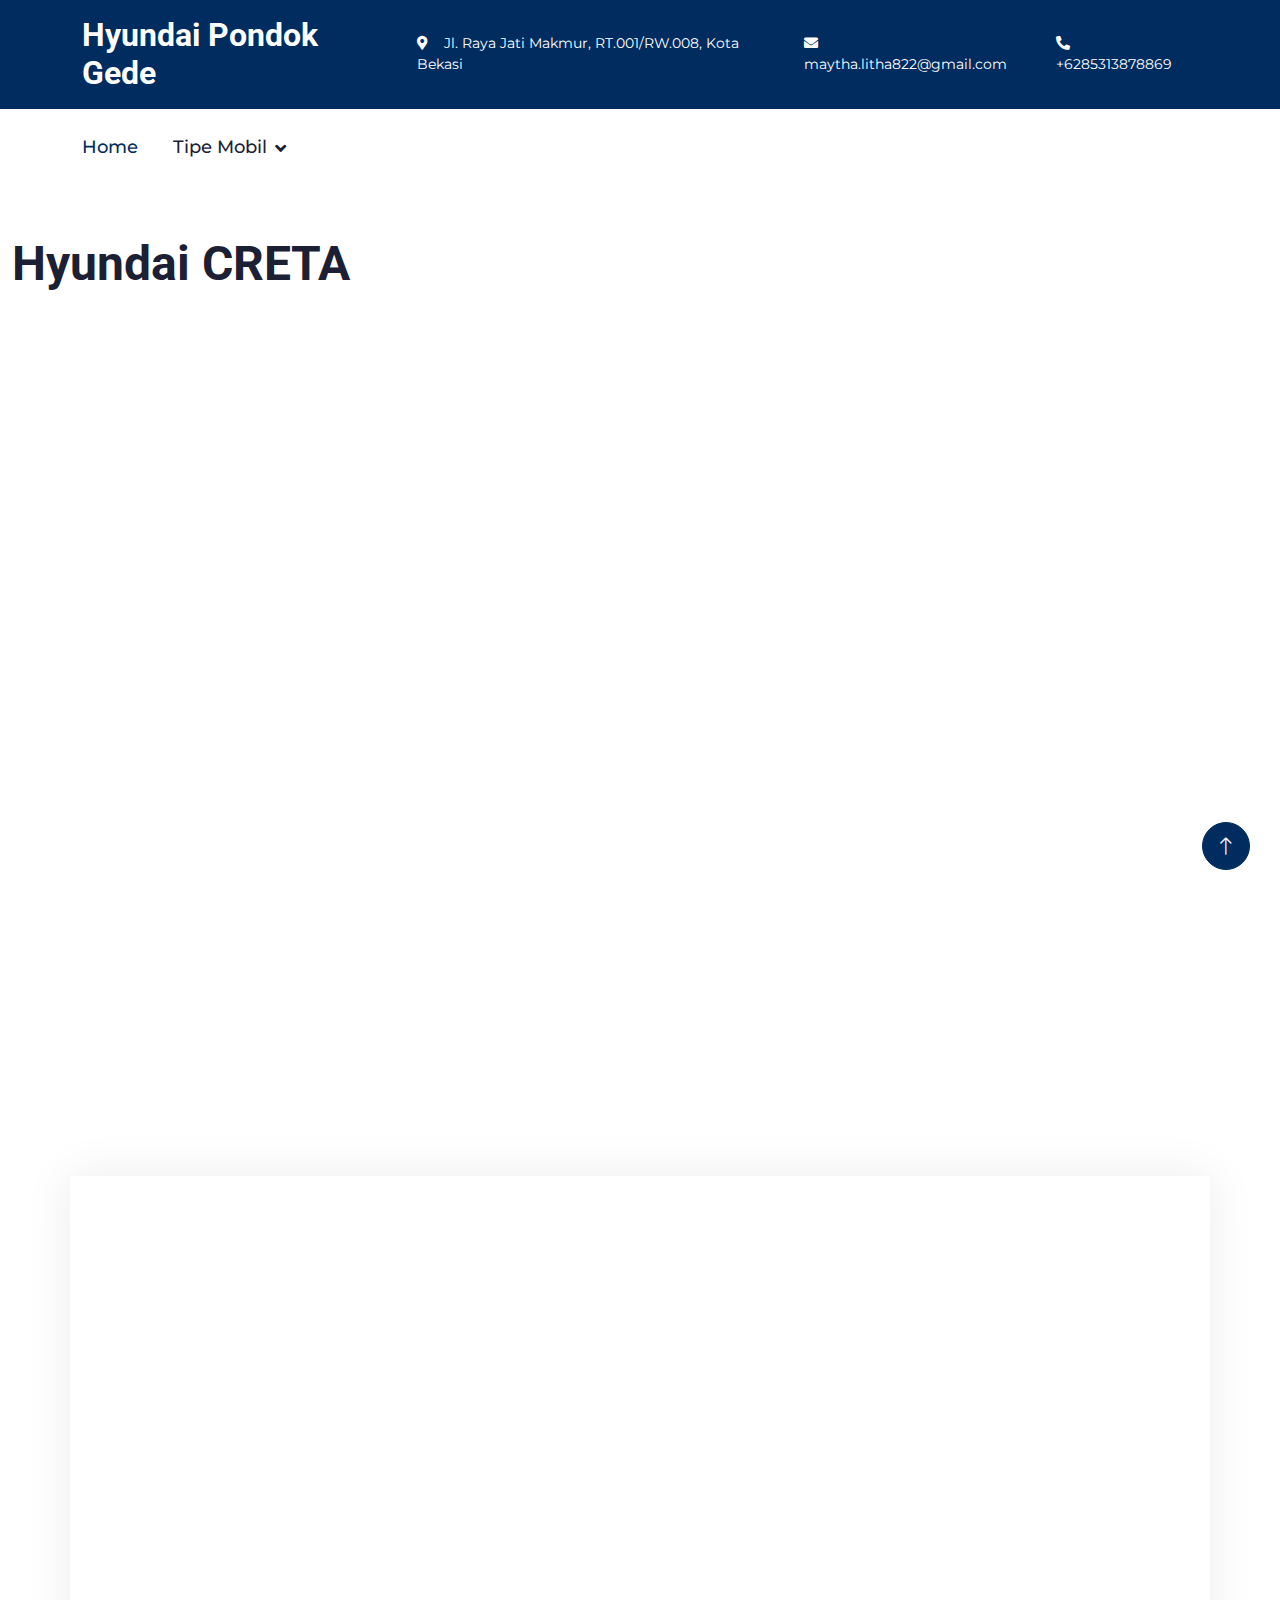
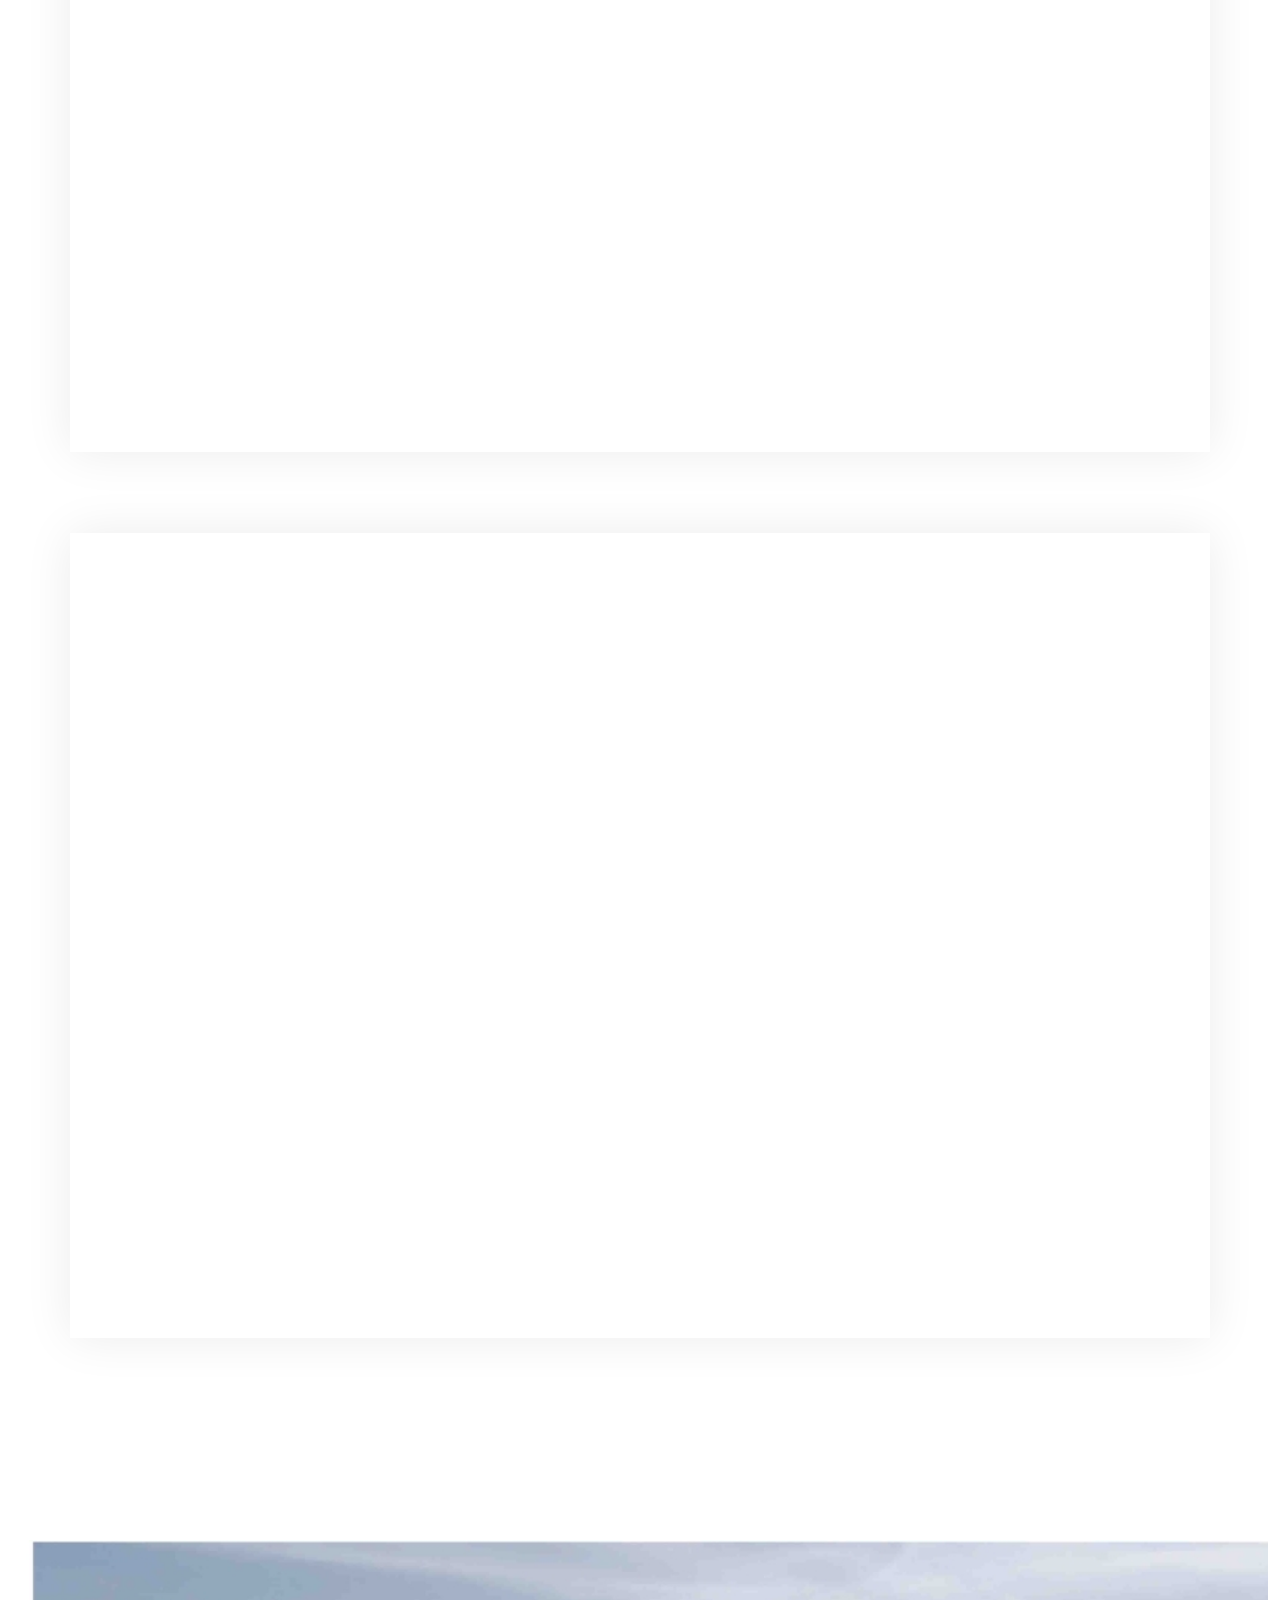
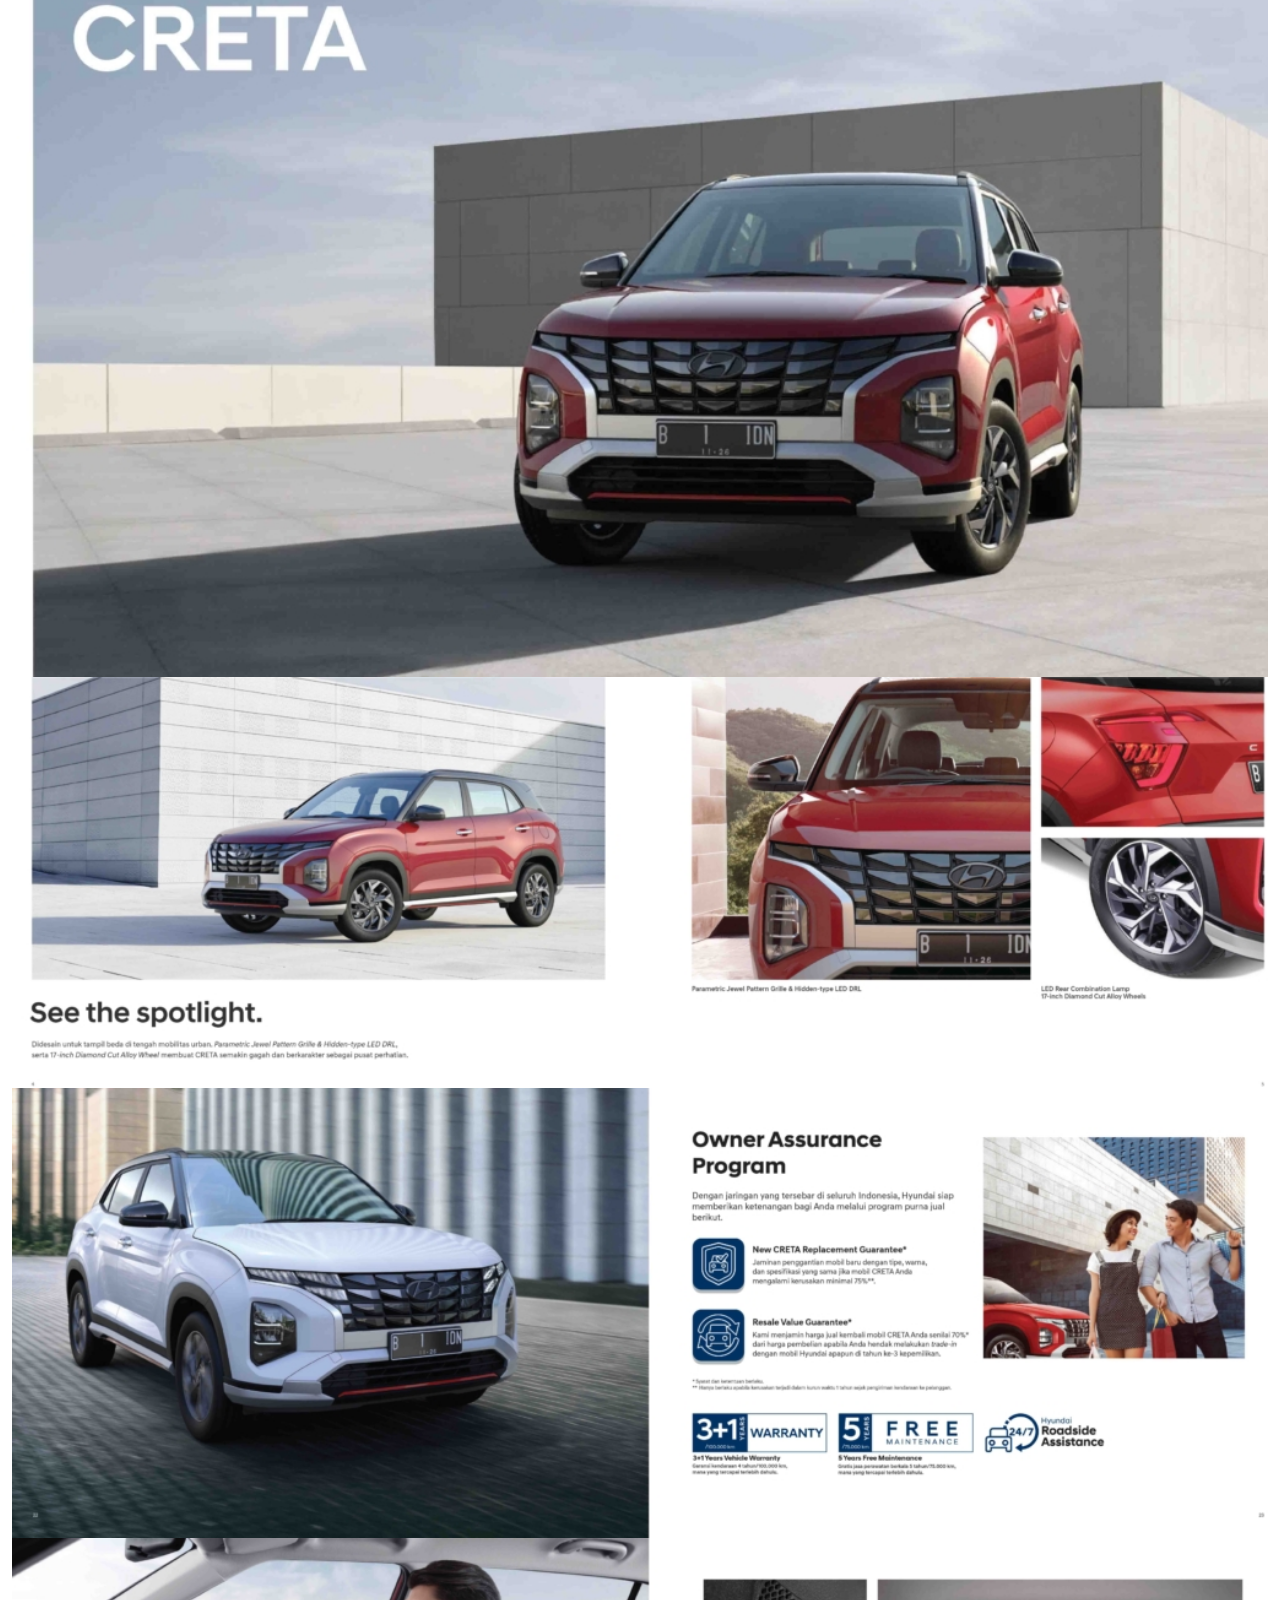
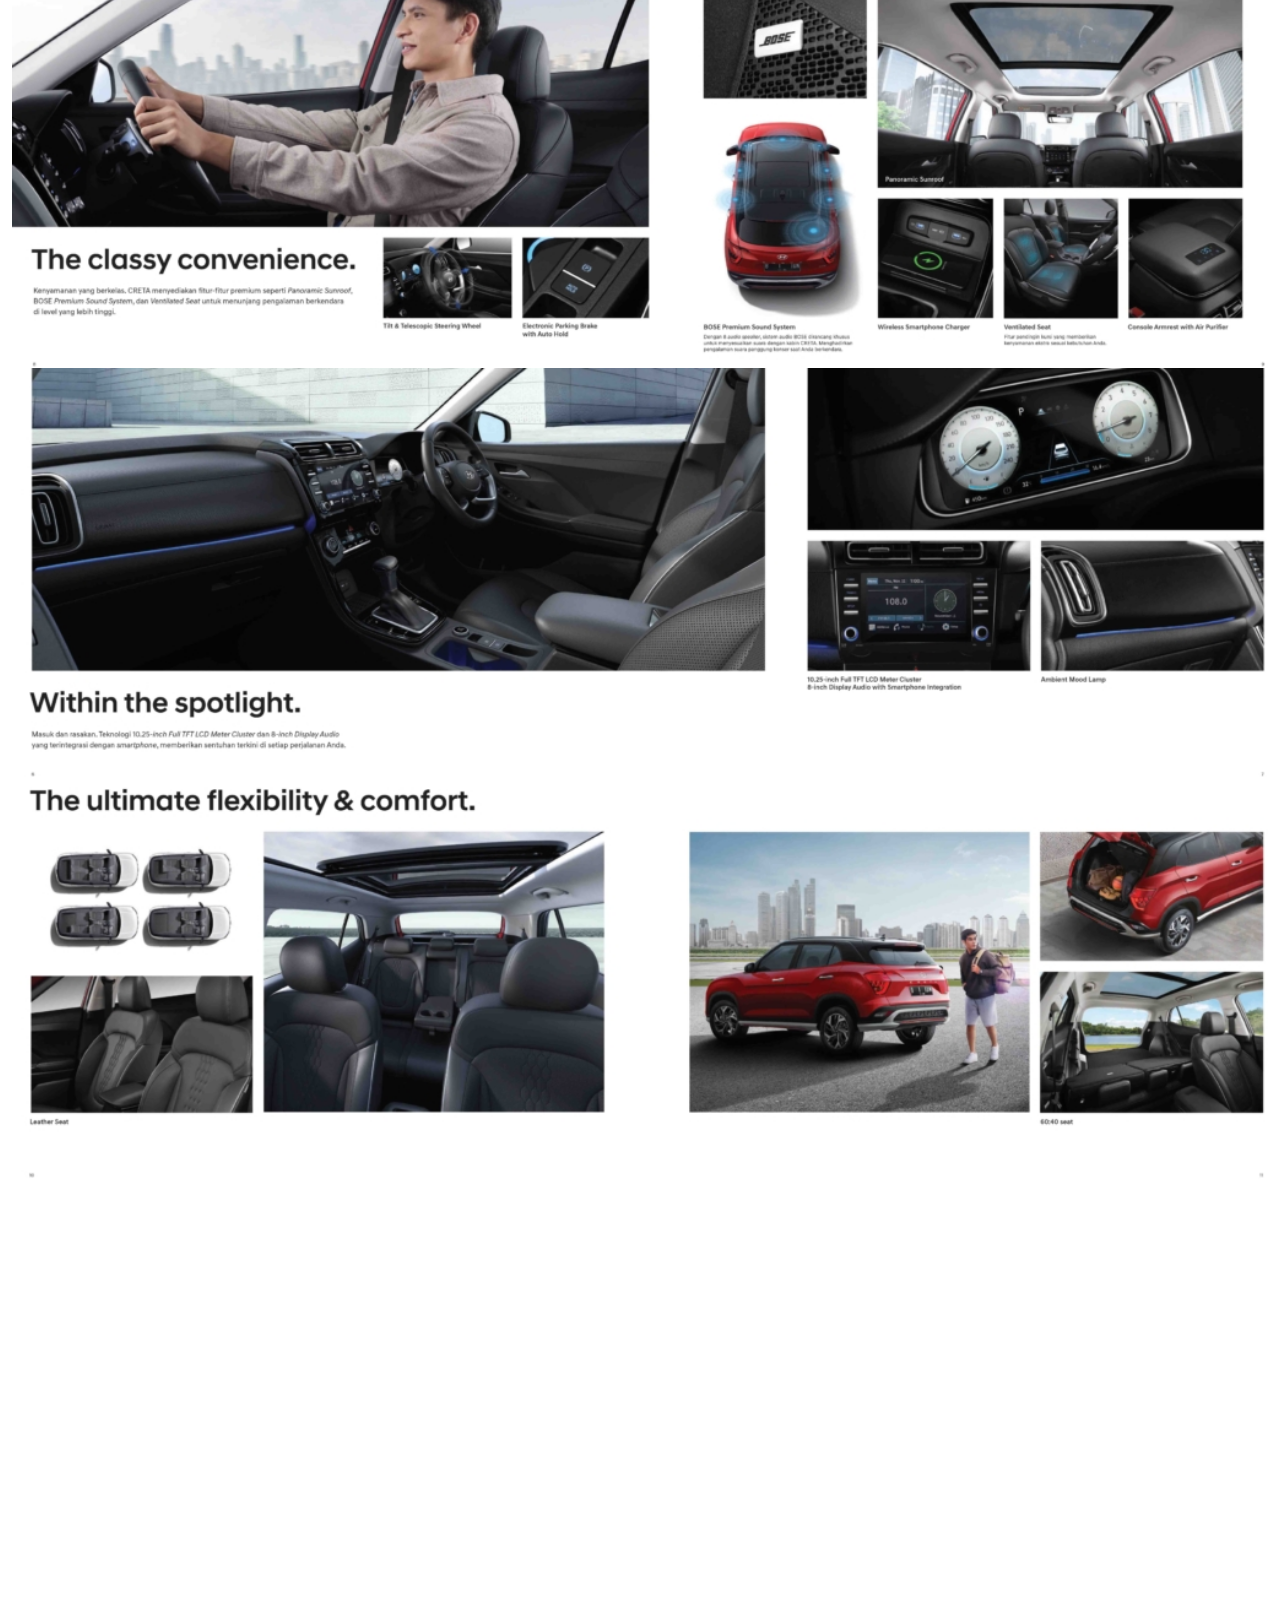
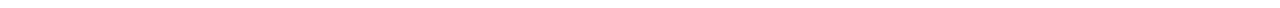
==== commit ffd0ca14: "feat: price list and color all done" ====
--- a/creta.html
+++ b/creta.html
@@ -115,18 +115,6 @@
                   <a href="/ioniq.html" class="dropdown-item">IONIQ 5</a>
                 </div>
               </div>
-              <a href="service.html" class="nav-item nav-link">Price List</a>
-              <a href="project.html" class="nav-item nav-link"
-                >Simulasi Kredit</a
-              >
-            </div>
-            <div class="ms-auto d-none d-lg-block">
-              <a
-                href=""
-                onclick="goToWhatsapp()"
-                class="btn btn-primary rounded-pill py-2 px-3"
-                >Booking Test Drive</a
-              >
             </div>
           </div>
         </nav>
@@ -268,7 +256,8 @@
           </div>
         </div>
       </div>
-      <!-- prive list mulai -->
+      <!-- warna mobil end -->
+      <!-- price list mulai -->
       <div class="container">
         <div
           class="text-center mx-auto wow fadeInUp"
@@ -284,11 +273,11 @@
                 <h3>Tipe Active</h3>
 
                 <p class="mb-0 mt-2">
-                  Electric Parking Brake <br />
+                  <br /><br />Electric Parking Brake <br />
                   Shark fin antenna <br />
                   Rear AC <br />
                   Android auto & Apple carplay <br />
-                  ABS,ESC,BAS,VSM,HAC,ESS
+                  ABS,ESC,BAS,VSM,HAC,ESS<br /><br /><br />
                 </p>
                 <h4 class="mb-0 mt-2">Harga: Rp 291.300.000</h4>
               </div>
